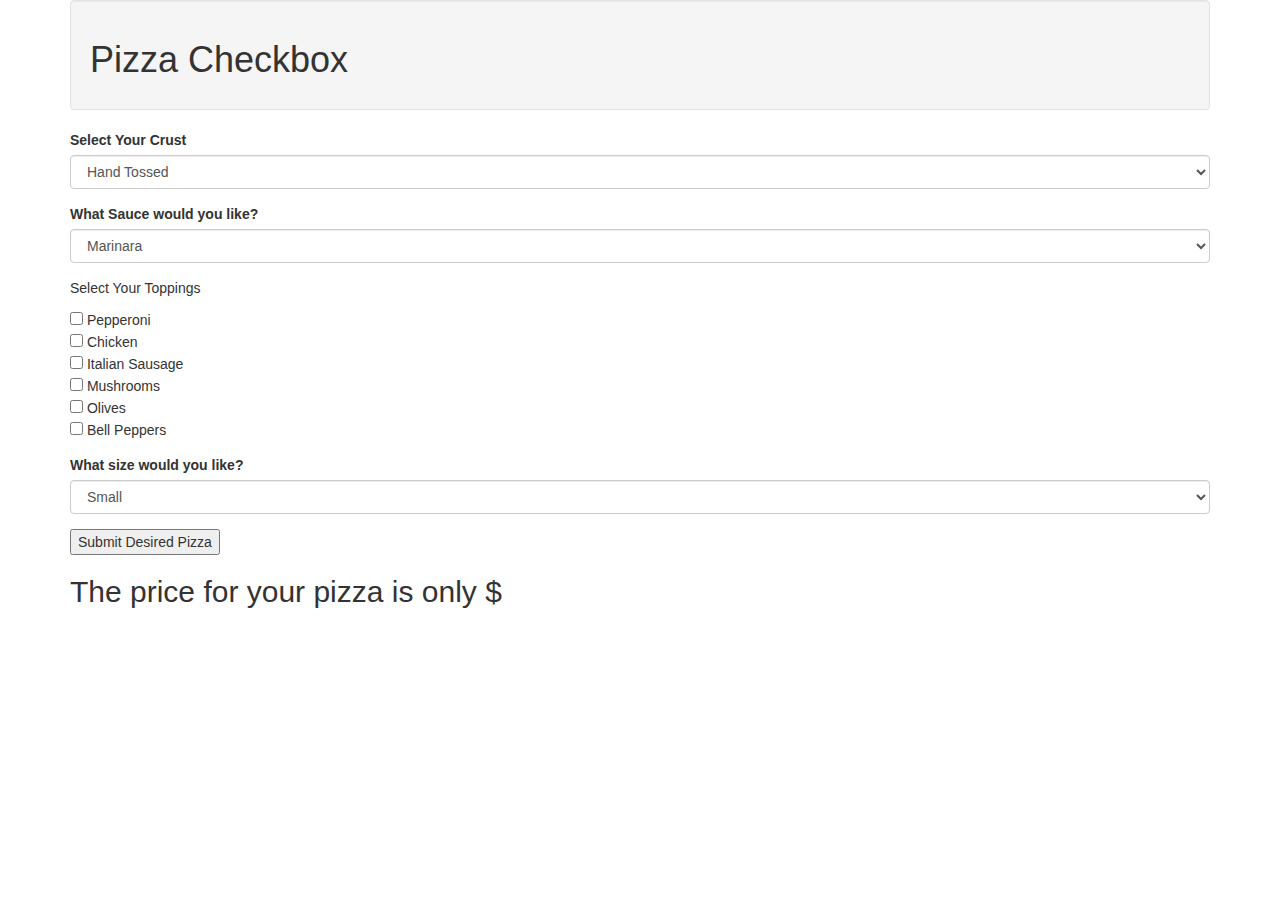
==== index2.html @ 5d949e62 "add the integration of select and checkboxes in the same html" ====
<!DOCTYPE html>
<html>
  <head>
    <link href="css/bootstrap.min.css" rel="stylesheet" type="text/css">
    <link href="css/styles.css" rel="stylesheet" type="text/css">
    <script src="js/jquery-3.2.0.js"></script>
    <script src="js/scripts.js"></script>
    <title>Pizza Checkbox</title>
  </head>
  <div class="container">
    <div class="well">
      <h1>Pizza Checkbox</h1>
    </div>
    <form id="pizza-info">
      <div class="form-group">
        <label for="pizza-crust">Select Your Crust</label>
        <select class="form-control" id="pizza-crust">
          <option>Hand Tossed</option>
          <option>Deep Dish</option>
          <option>Thin Crust</option>
        </select>
      </div>
      <div class="form-group">
        <label for="sauce">What Sauce would you like?</label>
        <select class="form-control" id="sauce">
          <option>Marinara</option>
          <option>Barbecue</option>
          <option>White Garlic</option>
        </select>
      </div>
       <div class="form-group">
         <p>Select Your Toppings</p>
         <input type="checkbox" name="toppings" value="pepperoni"> Pepperoni<br>
         <input type="checkbox" name="toppings" value="chicken"> Chicken<br>
         <input type="checkbox" name="toppings" value="sausage"> Italian Sausage<br>
         <input type="checkbox" name="toppings" value="mushrooms"> Mushrooms<br>
         <input type="checkbox" name="toppings" value="olives"> Olives<br>
         <input type="checkbox" name="toppings" value="bell-peppers"> Bell Peppers<br>
       </div>
       <div class="form-group">
         <label for="size">What size would you like?</label>
         <select class="form-control" id="size">
           <option>Small</option>
           <option>Medium</option>
           <option>Large</option>
           <option>Gigantic</option>
         </select>
       </div>
      <button type="submit">Submit Desired Pizza</button>
     </form>
    <div id="output">
      <h2>The price for your pizza is only $<span id="price-output"></span></h2>
    </div>
  </div>
</html>
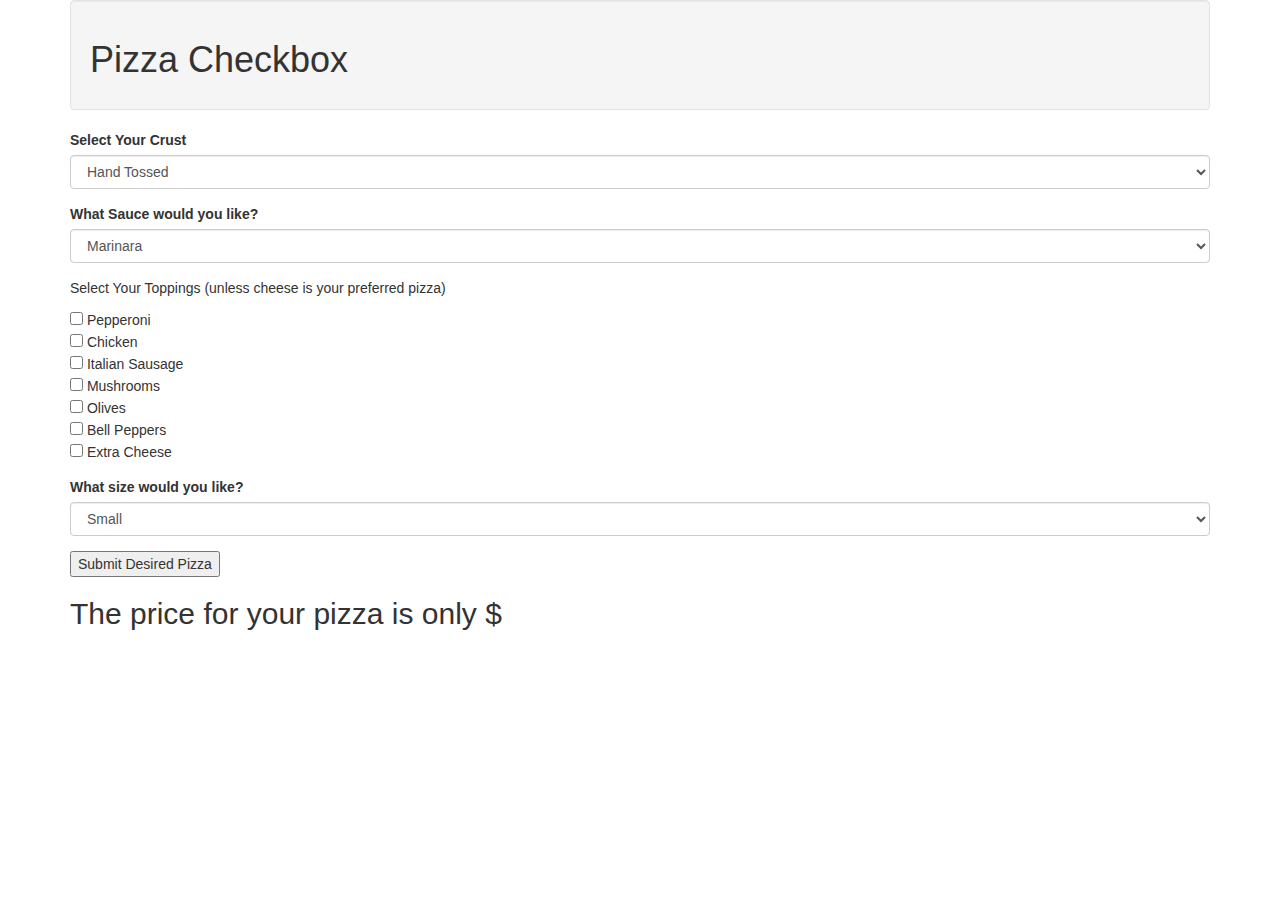
==== commit 5e95c71b: "the first test with checkboxes and select boxes with ui and business logic" ====
--- a/index2.html
+++ b/index2.html
@@ -29,13 +29,14 @@
         </select>
       </div>
        <div class="form-group">
-         <p>Select Your Toppings</p>
+         <p>Select Your Toppings (unless cheese is your preferred pizza)</p>
          <input type="checkbox" name="toppings" value="pepperoni"> Pepperoni<br>
          <input type="checkbox" name="toppings" value="chicken"> Chicken<br>
          <input type="checkbox" name="toppings" value="sausage"> Italian Sausage<br>
          <input type="checkbox" name="toppings" value="mushrooms"> Mushrooms<br>
          <input type="checkbox" name="toppings" value="olives"> Olives<br>
          <input type="checkbox" name="toppings" value="bell-peppers"> Bell Peppers<br>
+         <input type="checkbox" name="toppings" value="xcheese"> Extra Cheese<br>
        </div>
        <div class="form-group">
          <label for="size">What size would you like?</label>
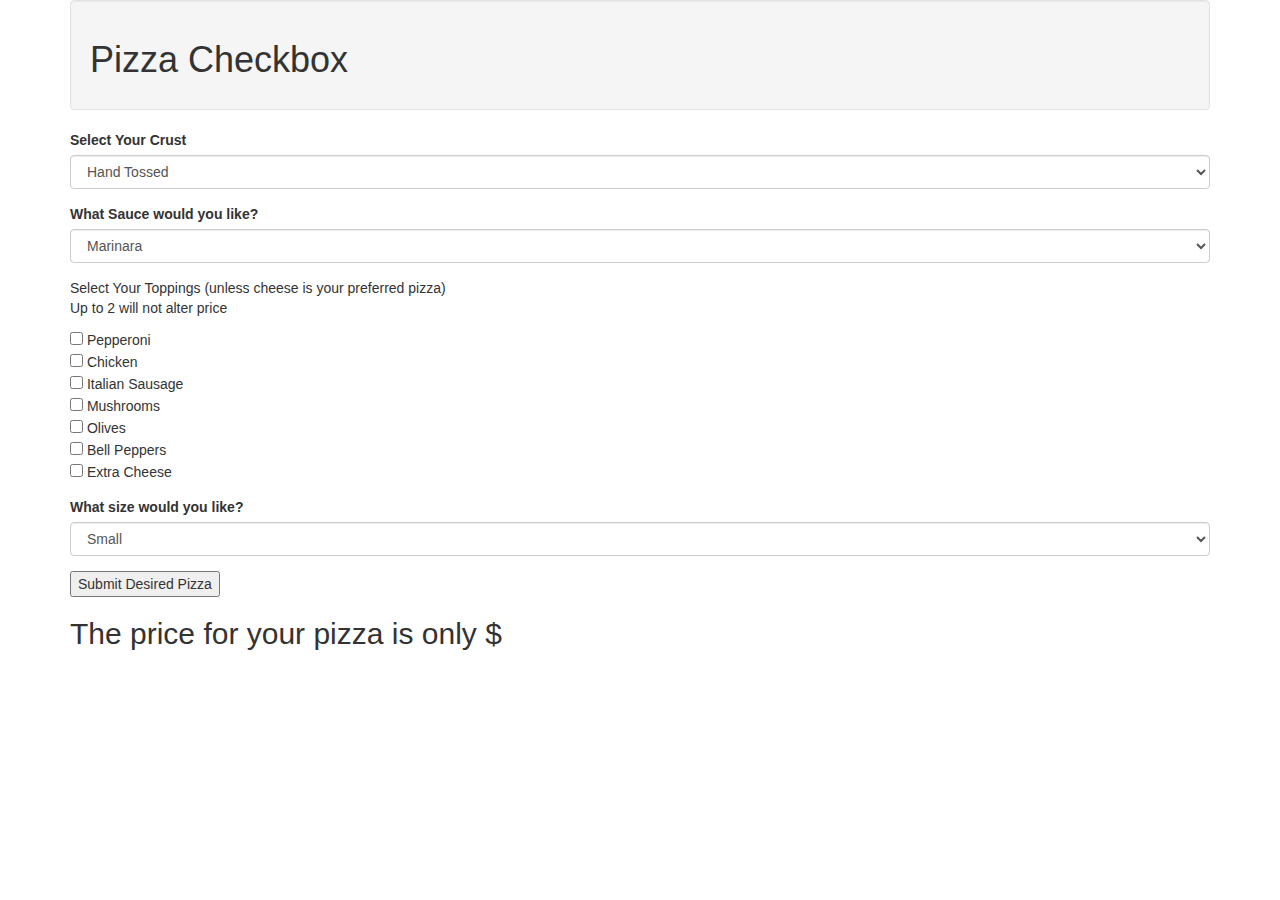
==== commit a1d6b46b: "add basic specs to README q" ====
--- a/index2.html
+++ b/index2.html
@@ -13,7 +13,7 @@
     </div>
     <form id="pizza-info">
       <div class="form-group">
-        <label for="pizza-crust">Select Your Crust</label>
+        <label for="crust">Select Your Crust</label>
         <select class="form-control" id="pizza-crust">
           <option>Hand Tossed</option>
           <option>Deep Dish</option>
@@ -29,7 +29,7 @@
         </select>
       </div>
        <div class="form-group">
-         <p>Select Your Toppings (unless cheese is your preferred pizza)</p>
+         <p>Select Your Toppings (unless cheese is your preferred pizza) <br>Up to 2 will not alter price</p>
          <input type="checkbox" name="toppings" value="pepperoni"> Pepperoni<br>
          <input type="checkbox" name="toppings" value="chicken"> Chicken<br>
          <input type="checkbox" name="toppings" value="sausage"> Italian Sausage<br>
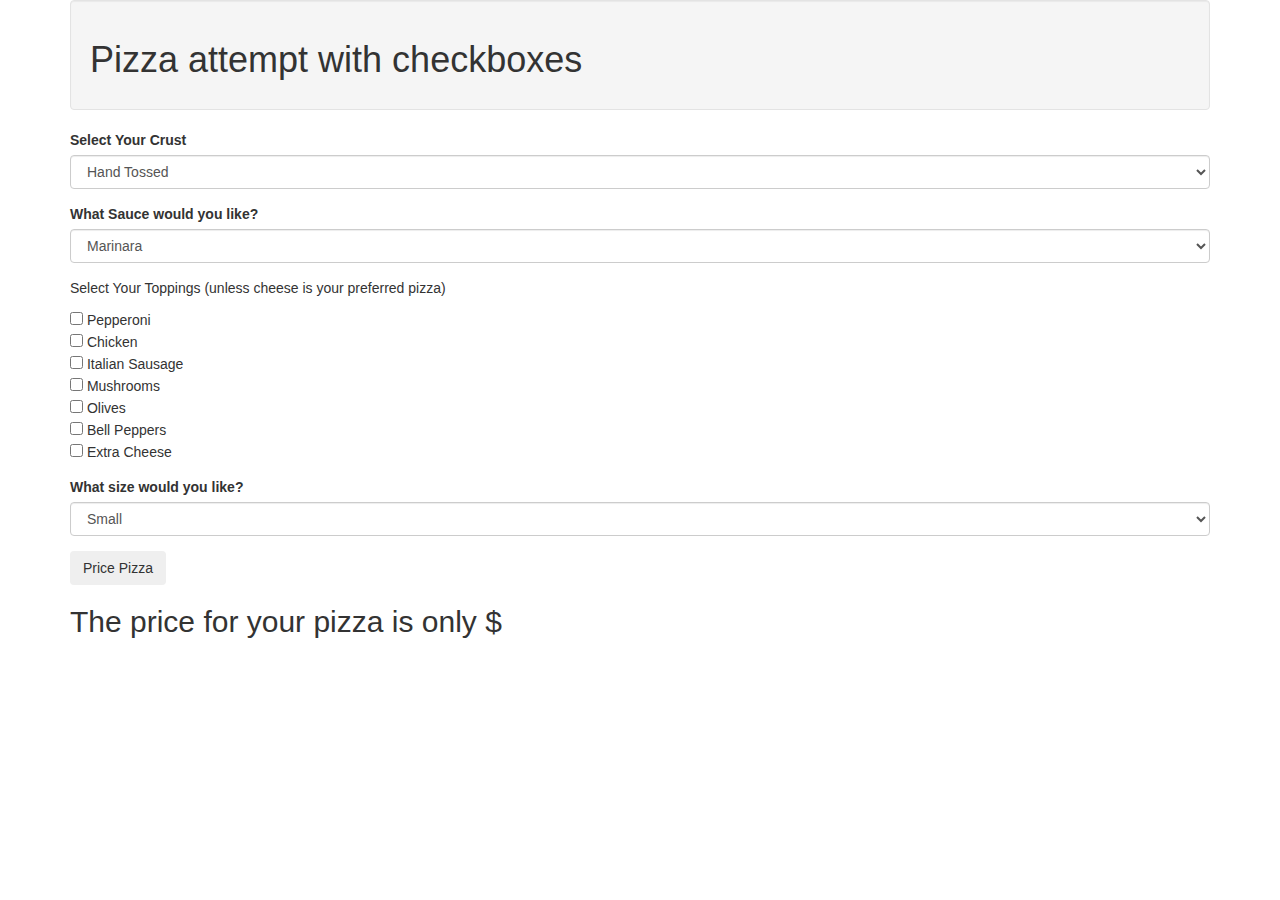
==== commit cde57100: "use of checkboxes back in and business and ui logic reworked" ====
--- a/index2.html
+++ b/index2.html
@@ -4,16 +4,16 @@
     <link href="css/bootstrap.min.css" rel="stylesheet" type="text/css">
     <link href="css/styles.css" rel="stylesheet" type="text/css">
     <script src="js/jquery-3.2.0.js"></script>
-    <script src="js/scripts.js"></script>
-    <title>Pizza Checkbox</title>
+    <script src="js/scripts3.js"></script>
+    <title>Trial Pizza</title>
   </head>
   <div class="container">
     <div class="well">
-      <h1>Pizza Checkbox</h1>
+      <h1>Pizza attempt with checkboxes</h1>
     </div>
     <form id="pizza-info">
       <div class="form-group">
-        <label for="crust">Select Your Crust</label>
+        <label for="pizza-crust">Select Your Crust</label>
         <select class="form-control" id="pizza-crust">
           <option>Hand Tossed</option>
           <option>Deep Dish</option>
@@ -28,27 +28,27 @@
           <option>White Garlic</option>
         </select>
       </div>
-       <div class="form-group">
-         <p>Select Your Toppings (unless cheese is your preferred pizza) <br>Up to 2 will not alter price</p>
-         <input type="checkbox" name="toppings" value="pepperoni"> Pepperoni<br>
-         <input type="checkbox" name="toppings" value="chicken"> Chicken<br>
-         <input type="checkbox" name="toppings" value="sausage"> Italian Sausage<br>
-         <input type="checkbox" name="toppings" value="mushrooms"> Mushrooms<br>
-         <input type="checkbox" name="toppings" value="olives"> Olives<br>
-         <input type="checkbox" name="toppings" value="bell-peppers"> Bell Peppers<br>
-         <input type="checkbox" name="toppings" value="xcheese"> Extra Cheese<br>
+      <div class="form-group">
+        <p>Select Your Toppings (unless cheese is your preferred pizza)</p>
+        <input type="checkbox" name="toppings" value="pepperoni"> Pepperoni<br>
+        <input type="checkbox" name="toppings" value="chicken"> Chicken<br>
+        <input type="checkbox" name="toppings" value="sausage"> Italian Sausage<br>
+        <input type="checkbox" name="toppings" value="mushrooms"> Mushrooms<br>
+        <input type="checkbox" name="toppings" value="olives"> Olives<br>
+        <input type="checkbox" name="toppings" value="bell-peppers"> Bell Peppers<br>
+        <input type="checkbox" name="toppings" value="xcheese"> Extra Cheese<br>
        </div>
-       <div class="form-group">
-         <label for="size">What size would you like?</label>
-         <select class="form-control" id="size">
-           <option>Small</option>
-           <option>Medium</option>
-           <option>Large</option>
-           <option>Gigantic</option>
-         </select>
-       </div>
-      <button type="submit">Submit Desired Pizza</button>
-     </form>
+      <div class="form-group">
+        <label for="size">What size would you like?</label>
+        <select class="form-control" id="size">
+          <option>Small</option>
+          <option>Medium</option>
+          <option>Large</option>
+          <option>Gigantic</option>
+        </select>
+      </div>
+      <button type="submit" class="btn">Price Pizza</button>
+    </form>
     <div id="output">
       <h2>The price for your pizza is only $<span id="price-output"></span></h2>
     </div>
--- a/css/styles.css
+++ b/css/styles.css
@@ -0,0 +1,3 @@
+#price-output {
+  display: none;
+}
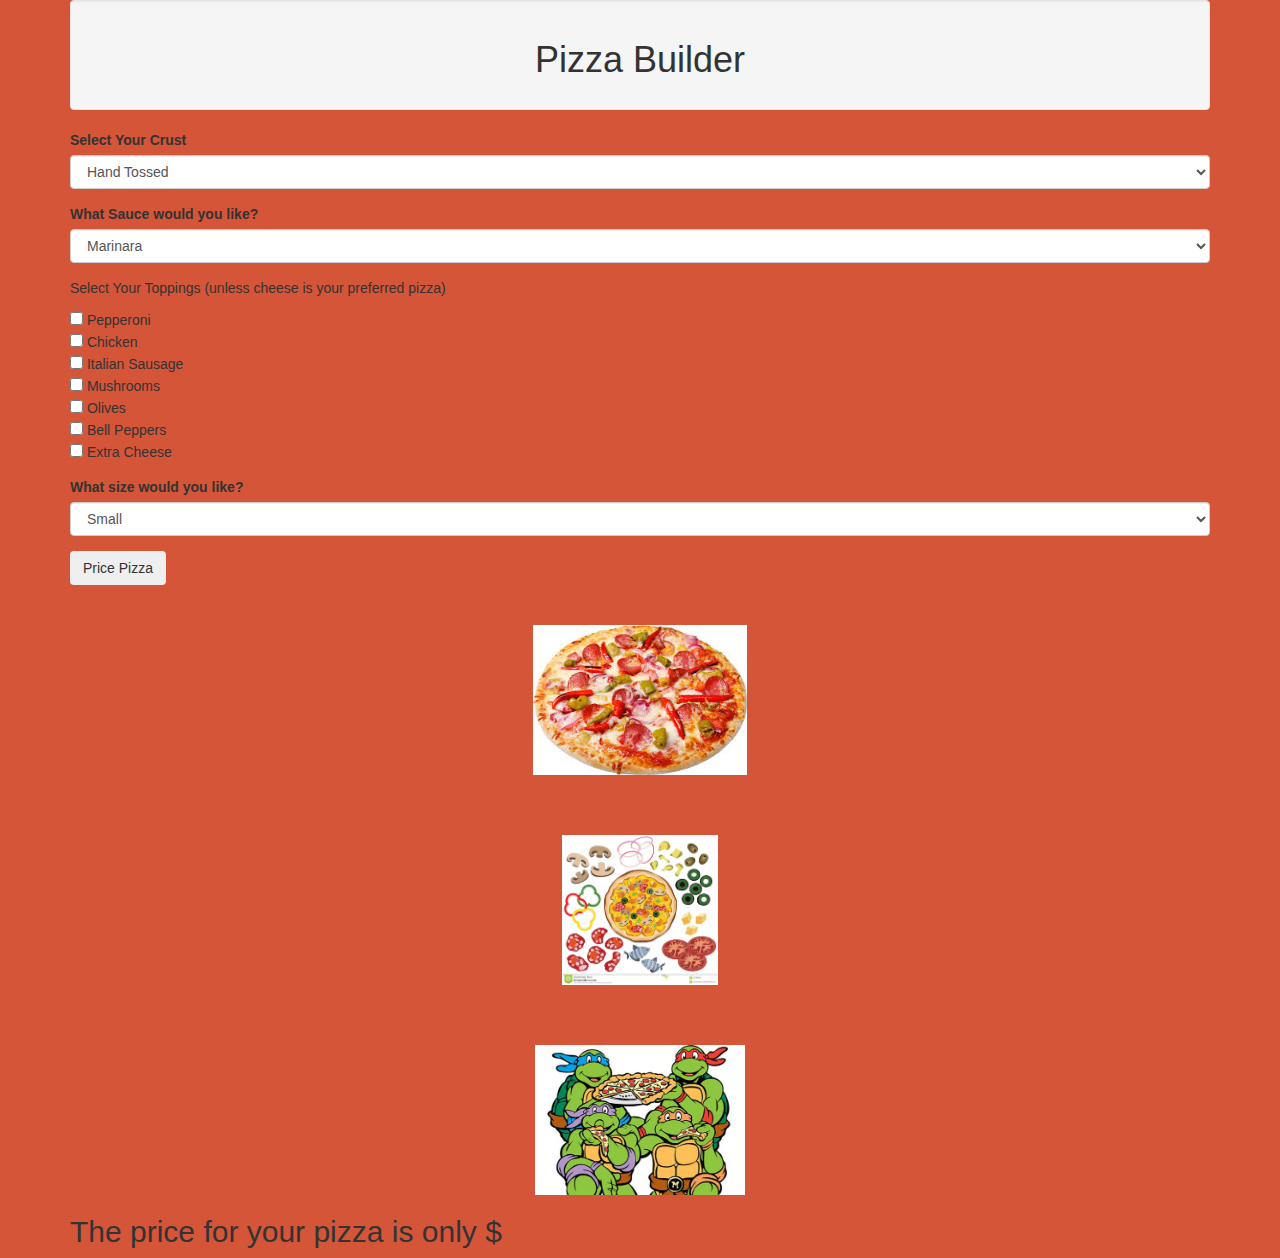
==== commit 80976b92: "add background color and three images to display" ====
--- a/index2.html
+++ b/index2.html
@@ -9,7 +9,7 @@
   </head>
   <div class="container">
     <div class="well">
-      <h1>Pizza attempt with checkboxes</h1>
+      <h1>Pizza Builder</h1>
     </div>
     <form id="pizza-info">
       <div class="form-group">
@@ -47,7 +47,10 @@
           <option>Gigantic</option>
         </select>
       </div>
-      <button type="submit" class="btn">Price Pizza</button>
+      <button type="submit" class="btn">Price Pizza</button> <br>
+      <img src="img/pizza.jpeg" alt="pizza"/> <br>
+      <img src="img/toppings.jpg" alt="toppings"/> <br>
+      <img src="img/ninja turtles.jpg" alt="ninja-turtles" />
     </form>
     <div id="output">
       <h2>The price for your pizza is only $<span id="price-output"></span></h2>
--- a/css/styles.css
+++ b/css/styles.css
@@ -1,3 +1,16 @@
 #price-output {
   display: none;
 }
+img {
+  height: 150px;
+  margin-top: 40px;
+  display: block;
+  margin-left: auto;
+  margin-right: auto;
+}
+body {
+  background-color: #D55539;
+}
+h1 {
+  text-align: center;
+}
